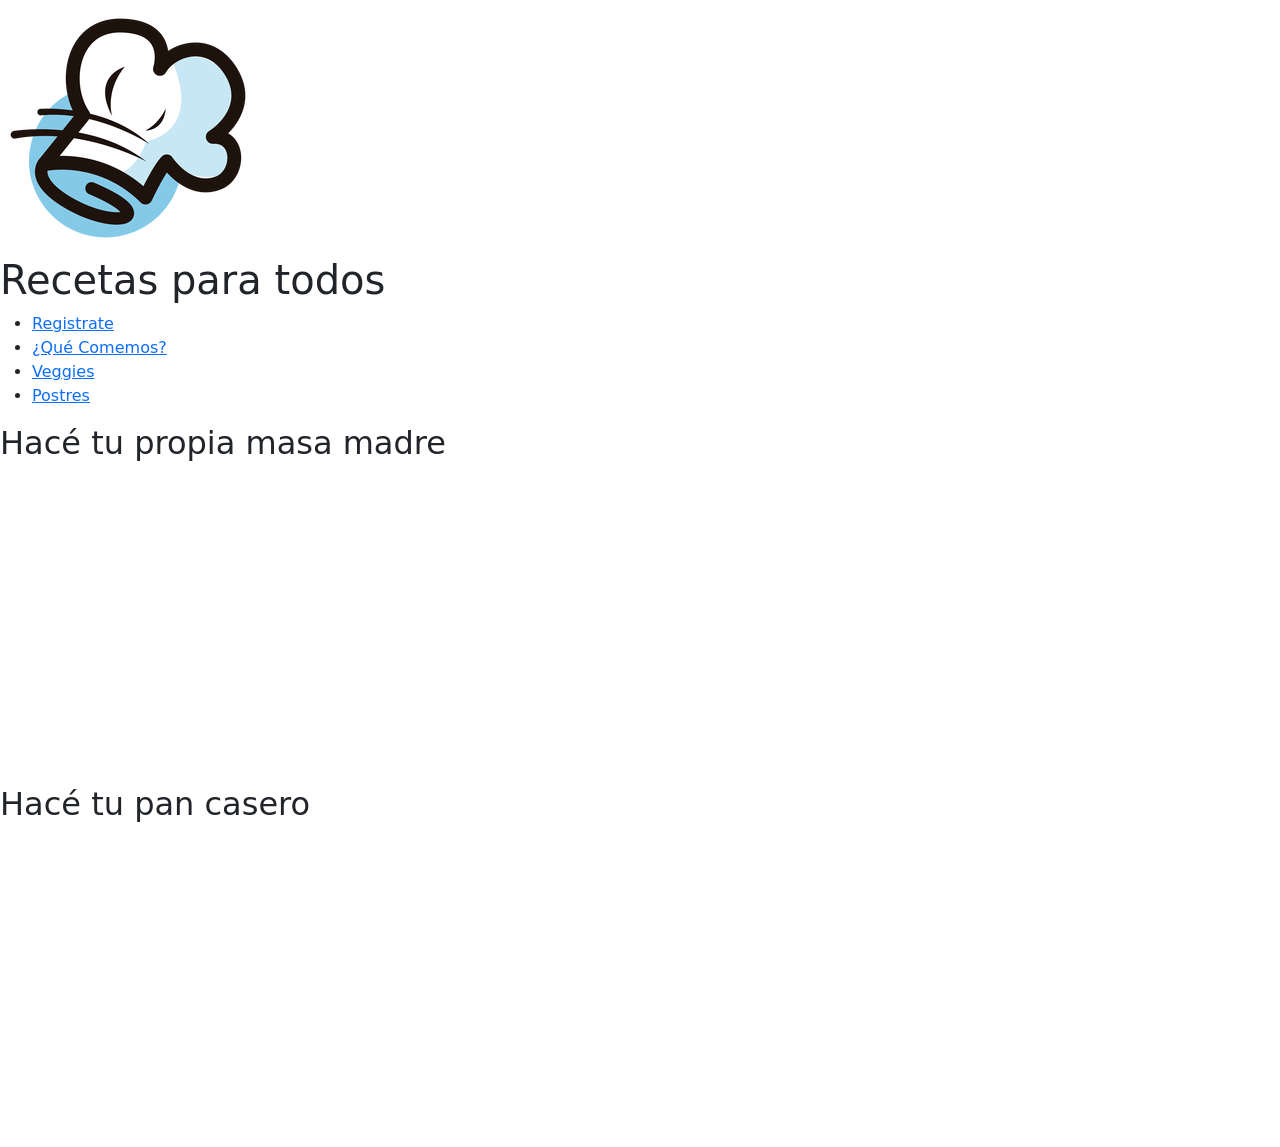
==== index.html @ 092428a9 "index fuera" ====
<!DOCTYPE html>
<html lang="en">
<head>
    <meta charset="UTF-8">
    <meta http-equiv="X-UA-Compatible" content="IE=edge">
    <meta name="viewport" content="width=device-width, initial-scale=1.0">
    <title>Recetas para todos</title>
    <link rel="shortcut icon" href="../img/favicon-recetas.png">

    <!--Bootstrap-->
    <link href="https://cdn.jsdelivr.net/npm/bootstrap@5.3.0/dist/css/bootstrap.min.css" rel="stylesheet" integrity="sha384-9ndCyUaIbzAi2FUVXJi0CjmCapSmO7SnpJef0486qhLnuZ2cdeRhO02iuK6FUUVM" crossorigin="anonymous">
    <script src="https://cdn.jsdelivr.net/npm/bootstrap@5.3.0/dist/js/bootstrap.bundle.min.js" integrity="sha384-geWF76RCwLtnZ8qwWowPQNguL3RmwHVBC9FhGdlKrxdiJJigb/j/68SIy3Te4Bkz" crossorigin="anonymous"></script>
    
    <!--Estilos-->
    <link rel="stylesheet" href="../css/estilos.css">
   <style>
        @import url('https://fonts.googleapis.com/css2?family=Kalam&display=swap');
        @import url('https://fonts.googleapis.com/css2?family=Kalam:wght@700&display=swap');
    </style>
</head>
<body>
    <header>
            <section>
                <img src="../img/Logo2.png">
            </section>
            <section class = "caja2">
                <h1>Recetas para todos</h1>
            </section>
            <nav class="cajanav">
                <ul>
                    <li><a href="./Pages/registro.html">Registrate</a></li>
                    <li><a href="./Pages/comida-hoy.html">¿Qué Comemos?</a></li>
                    <li><a href="./Pages/veggies.html">Veggies</a></li>
                    <li><a href="./Pages/postres.html">Postres</a></li>
                </ul>
            </nav>
    </header>
    <main class="conteiner">
        <section class="articulo row column-12">
            <h2>Hacé tu propia masa madre</h2>
            <iframe width="560" height="315" src="https://www.youtube.com/embed/oEwrLEnJtnI" title="YouTube video player" frameborder="0" allow="accelerometer; autoplay; 
            clipboard-write; encrypted-media; gyroscope; picture-in-picture; web-share" allowfullscreen></iframe>
        </section>
        <section class="articulo row column-12">
            <h2>Hacé tu pan casero</h2>
            <iframe width="560" height="315" src="https://www.youtube.com/embed/jTIe9_GDlhg" title="YouTube video player" frameborder="0" allow="accelerometer; autoplay;
             clipboard-write; encrypted-media; gyroscope; picture-in-picture; web-share" allowfullscreen></iframe>
        </section>
    </main>
    <footer>

    </footer>
</body>
</html>
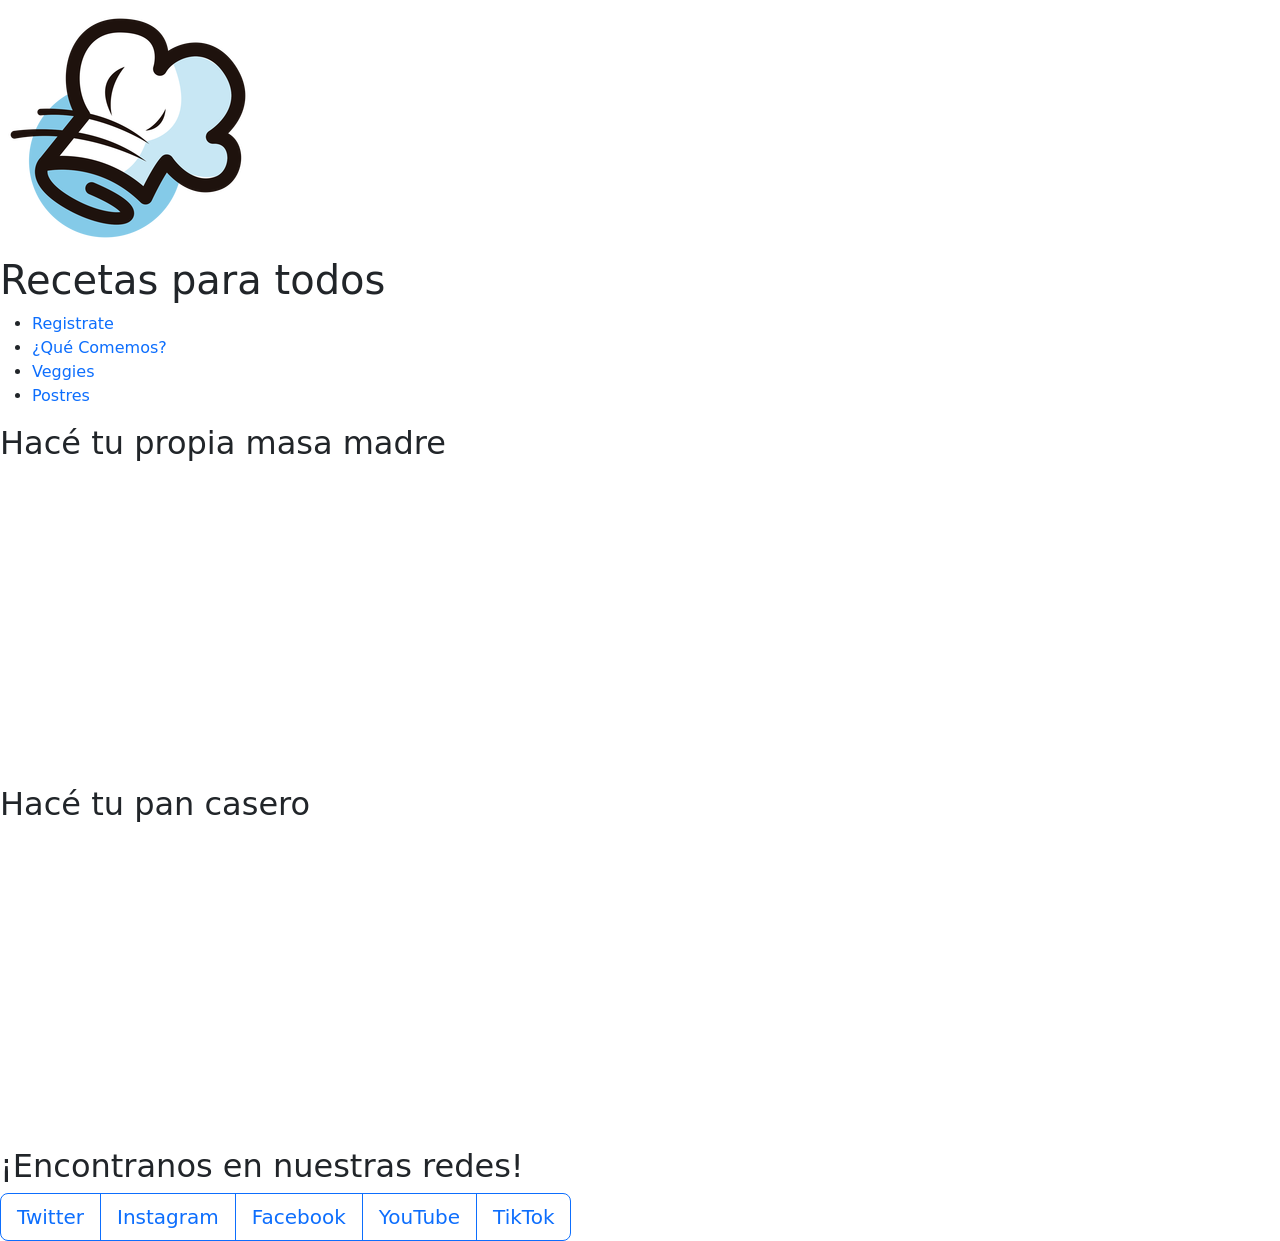
==== commit cab2557c: "Proyecto OK" ====
--- a/index.html
+++ b/index.html
@@ -5,14 +5,14 @@
     <meta http-equiv="X-UA-Compatible" content="IE=edge">
     <meta name="viewport" content="width=device-width, initial-scale=1.0">
     <title>Recetas para todos</title>
-    <link rel="shortcut icon" href="../img/favicon-recetas.png">
+    <link rel="shortcut icon" href="./img/favicon-recetas.png">
 
     <!--Bootstrap-->
     <link href="https://cdn.jsdelivr.net/npm/bootstrap@5.3.0/dist/css/bootstrap.min.css" rel="stylesheet" integrity="sha384-9ndCyUaIbzAi2FUVXJi0CjmCapSmO7SnpJef0486qhLnuZ2cdeRhO02iuK6FUUVM" crossorigin="anonymous">
     <script src="https://cdn.jsdelivr.net/npm/bootstrap@5.3.0/dist/js/bootstrap.bundle.min.js" integrity="sha384-geWF76RCwLtnZ8qwWowPQNguL3RmwHVBC9FhGdlKrxdiJJigb/j/68SIy3Te4Bkz" crossorigin="anonymous"></script>
     
     <!--Estilos-->
-    <link rel="stylesheet" href="../css/estilos.css">
+    <link rel="stylesheet" href="./css/estilos.css">
    <style>
         @import url('https://fonts.googleapis.com/css2?family=Kalam&display=swap');
         @import url('https://fonts.googleapis.com/css2?family=Kalam:wght@700&display=swap');
@@ -20,35 +20,44 @@
 </head>
 <body>
     <header>
-            <section>
+            <section class = "logo">
                 <img src="../img/Logo2.png">
             </section>
-            <section class = "caja2">
+            <section class = "titulo">
                 <h1>Recetas para todos</h1>
             </section>
             <nav class="cajanav">
                 <ul>
-                    <li><a href="./Pages/registro.html">Registrate</a></li>
-                    <li><a href="./Pages/comida-hoy.html">¿Qué Comemos?</a></li>
-                    <li><a href="./Pages/veggies.html">Veggies</a></li>
-                    <li><a href="./Pages/postres.html">Postres</a></li>
+                    <li><a href="./Pages/registro.html " style=" text-decoration:none">Registrate</a></li>
+                    <li><a href="./Pages/comida-hoy.html " style="text-decoration:none">¿Qué Comemos?</a></li>
+                    <li><a href="./Pages/veggies.html" style="text-decoration:none">Veggies</a></li>
+                    <li><a href="./Pages/postres.html" style="text-decoration:none">Postres</a></li>
                 </ul>
             </nav>
     </header>
-    <main class="conteiner">
-        <section class="articulo row column-12">
+    <main class="conteiner row">
+        <section class="articulo row column-6 column-md-12 column-lg-12">
             <h2>Hacé tu propia masa madre</h2>
             <iframe width="560" height="315" src="https://www.youtube.com/embed/oEwrLEnJtnI" title="YouTube video player" frameborder="0" allow="accelerometer; autoplay; 
             clipboard-write; encrypted-media; gyroscope; picture-in-picture; web-share" allowfullscreen></iframe>
         </section>
-        <section class="articulo row column-12">
+        <section class="articulo row column-6 column-md-12 column-lg-12">
             <h2>Hacé tu pan casero</h2>
             <iframe width="560" height="315" src="https://www.youtube.com/embed/jTIe9_GDlhg" title="YouTube video player" frameborder="0" allow="accelerometer; autoplay;
              clipboard-write; encrypted-media; gyroscope; picture-in-picture; web-share" allowfullscreen></iframe>
         </section>
     </main>
+
+    <!--FOOTER + REDES-->
     <footer>
-
+        <h2>¡Encontranos en nuestras redes!</h2>
+        <div class="btn-group btn-group-lg" role="group" aria-label="Large button group">
+            <button type="button" class="btn btn-outline-primary"><a href="https://www.twitter.com/" style=" text-decoration:none">Twitter</a></button>
+            <button type="button" class="btn btn-outline-primary"><a href="https://www.instagram.com/" style=" text-decoration:none">Instagram</a></button>
+            <button type="button" class="btn btn-outline-primary"><a href="https://www.Facebook.com/" style=" text-decoration:none">Facebook</a></button>
+            <button type="button" class="btn btn-outline-primary"><a href="https://www.YouTube.com/" style=" text-decoration:none">YouTube</a></button>
+            <button type="button" class="btn btn-outline-primary"><a href="https://www.tiktok.com/" style=" text-decoration:none">TikTok</a></button>
+          </div>
     </footer>
 </body>
 </html>
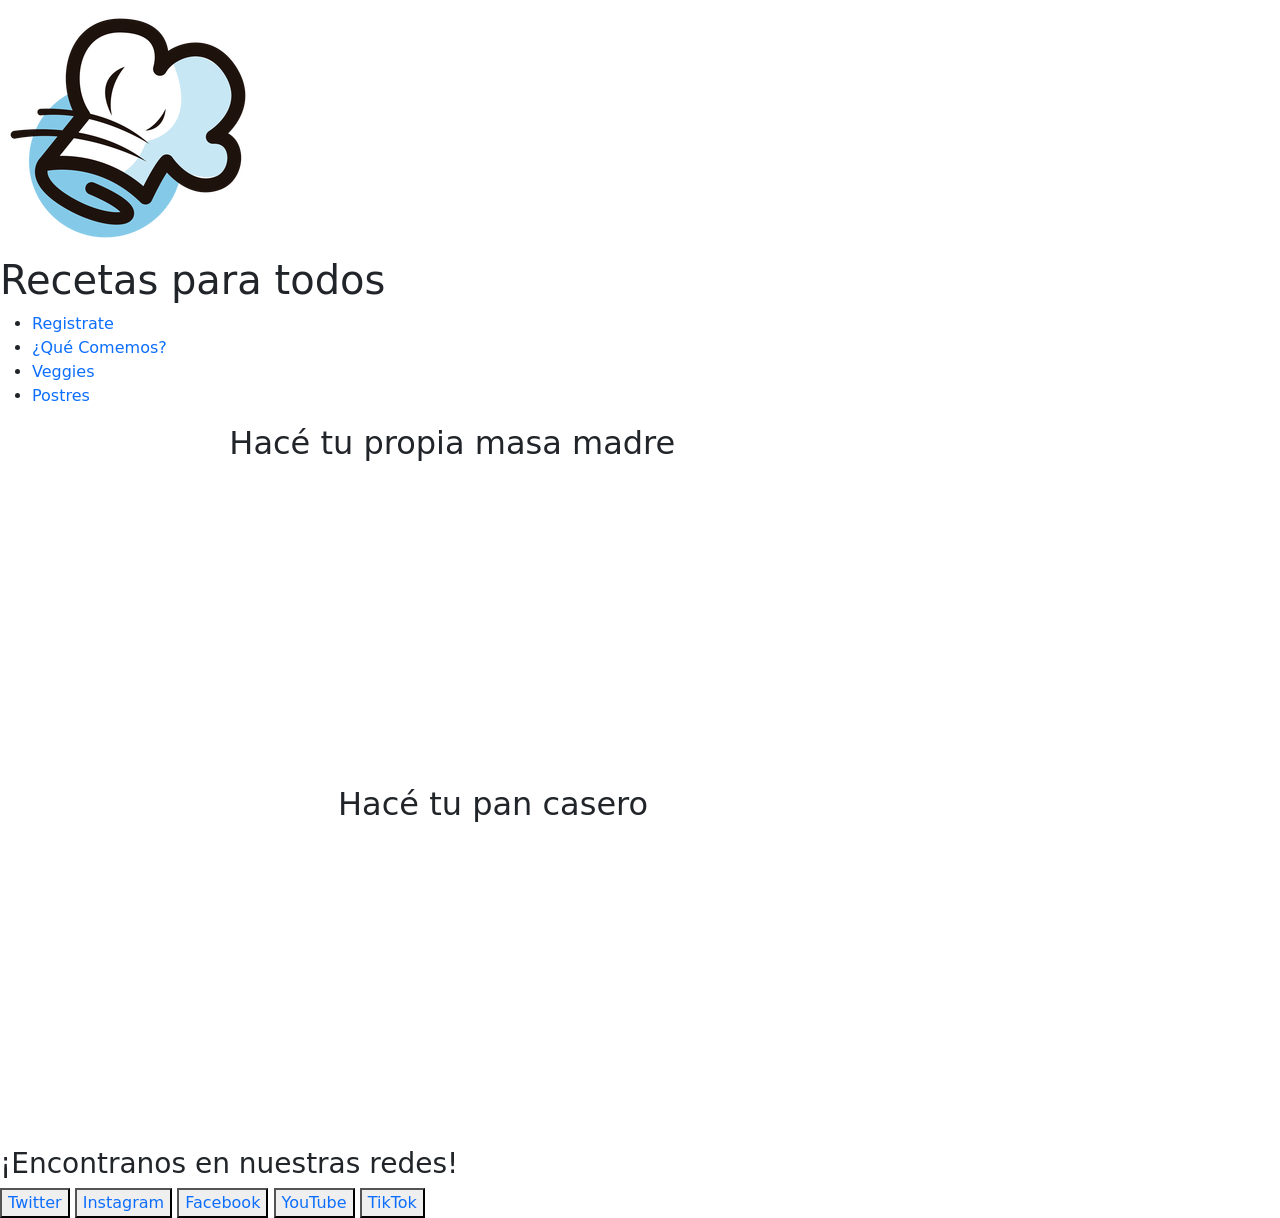
==== commit d1890a2d: "3era entrega" ====
--- a/index.html
+++ b/index.html
@@ -21,7 +21,7 @@
 <body>
     <header>
             <section class = "logo">
-                <img src="../img/Logo2.png">
+                <img src="../img/Logo2.png" class="logo" alt="Logo sombrero de chef">
             </section>
             <section class = "titulo">
                 <h1>Recetas para todos</h1>
@@ -35,13 +35,13 @@
                 </ul>
             </nav>
     </header>
-    <main class="conteiner row">
-        <section class="articulo row column-6 column-md-12 column-lg-12">
+    <main class="conteiner-fluid row justify-content-center">
+        <section class="articuloPagPrincipal row col-12 col-lg-8">
             <h2>Hacé tu propia masa madre</h2>
             <iframe width="560" height="315" src="https://www.youtube.com/embed/oEwrLEnJtnI" title="YouTube video player" frameborder="0" allow="accelerometer; autoplay; 
             clipboard-write; encrypted-media; gyroscope; picture-in-picture; web-share" allowfullscreen></iframe>
         </section>
-        <section class="articulo row column-6 column-md-12 column-lg-12">
+        <section class="articuloPagPrincipal row col-12 col-lg-6">
             <h2>Hacé tu pan casero</h2>
             <iframe width="560" height="315" src="https://www.youtube.com/embed/jTIe9_GDlhg" title="YouTube video player" frameborder="0" allow="accelerometer; autoplay;
              clipboard-write; encrypted-media; gyroscope; picture-in-picture; web-share" allowfullscreen></iframe>
@@ -50,14 +50,14 @@
 
     <!--FOOTER + REDES-->
     <footer>
-        <h2>¡Encontranos en nuestras redes!</h2>
-        <div class="btn-group btn-group-lg" role="group" aria-label="Large button group">
-            <button type="button" class="btn btn-outline-primary"><a href="https://www.twitter.com/" style=" text-decoration:none">Twitter</a></button>
-            <button type="button" class="btn btn-outline-primary"><a href="https://www.instagram.com/" style=" text-decoration:none">Instagram</a></button>
-            <button type="button" class="btn btn-outline-primary"><a href="https://www.Facebook.com/" style=" text-decoration:none">Facebook</a></button>
-            <button type="button" class="btn btn-outline-primary"><a href="https://www.YouTube.com/" style=" text-decoration:none">YouTube</a></button>
-            <button type="button" class="btn btn-outline-primary"><a href="https://www.tiktok.com/" style=" text-decoration:none">TikTok</a></button>
-          </div>
+        <h3 class="tituloRedes">¡Encontranos en nuestras redes!</h3>
+        <div class="contenedorRedes">
+            <button type="button" class="botonRedes"><a href="https://www.twitter.com/" style=" text-decoration:none">Twitter</a></button>
+            <button type="button" class="botonRedes"><a href="https://www.instagram.com/" style=" text-decoration:none">Instagram</a></button>
+            <button type="button" class="botonRedes"><a href="https://www.Facebook.com/" style=" text-decoration:none">Facebook</a></button>
+            <button type="button" class="botonRedes"><a href="https://www.YouTube.com/" style=" text-decoration:none">YouTube</a></button>
+            <button type="button" class="botonRedes"><a href="https://www.tiktok.com/" style=" text-decoration:none">TikTok</a></button>
+        </div>
     </footer>
 </body>
 </html>
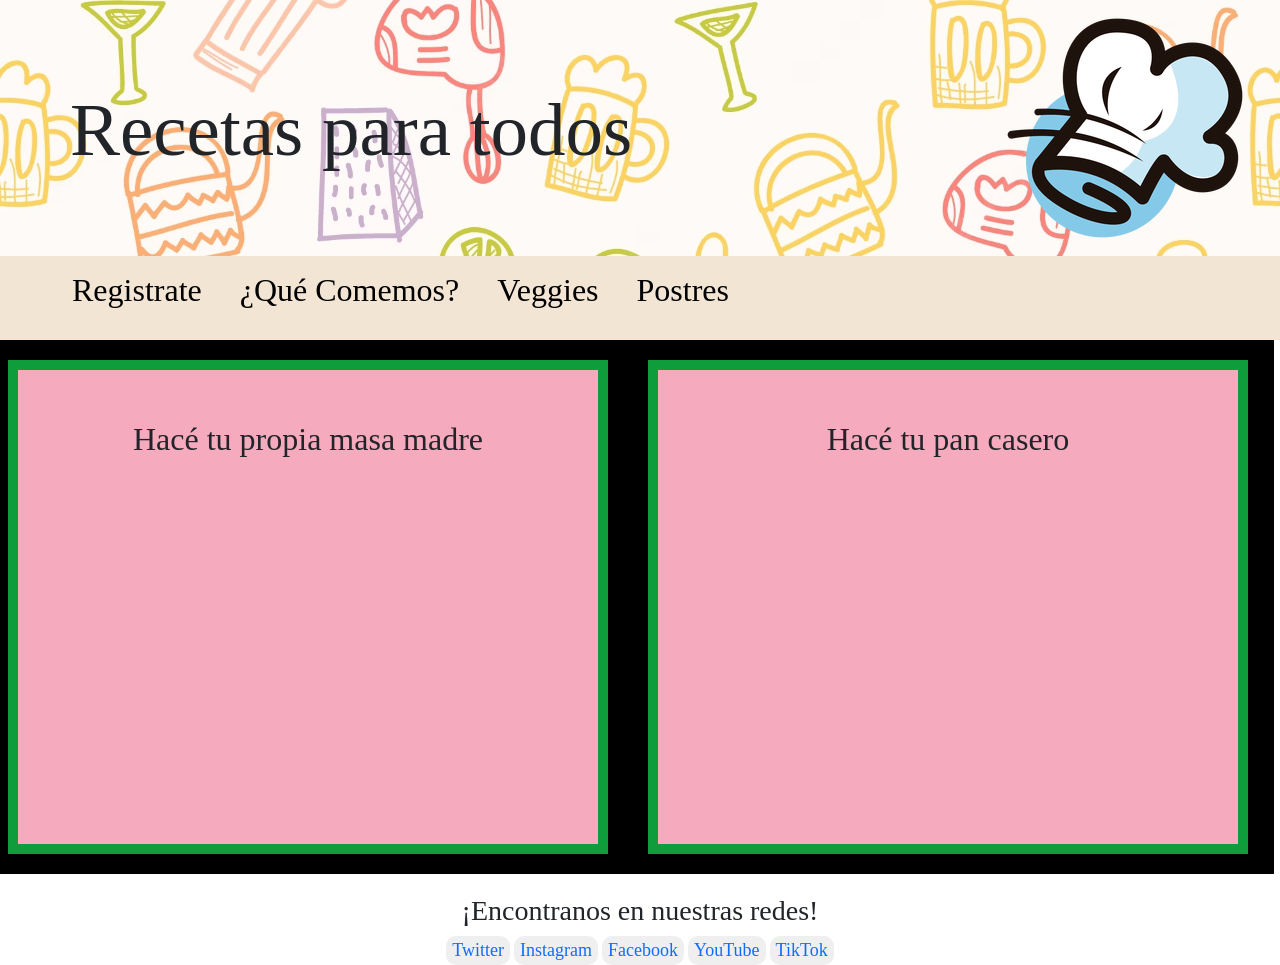
==== commit 10acc9fa: "Entrega final - Proyecto" ====
--- a/index.html
+++ b/index.html
@@ -6,26 +6,32 @@
     <meta name="viewport" content="width=device-width, initial-scale=1.0">
     <title>Recetas para todos</title>
     <link rel="shortcut icon" href="./img/favicon-recetas.png">
+    <meta name="pagina de recetas"content="esto es una pagina de recetas">
+    <meta name="keywords" content="cocina, comida, postre, veggies, tutoriales">
+
+
 
     <!--Bootstrap-->
     <link href="https://cdn.jsdelivr.net/npm/bootstrap@5.3.0/dist/css/bootstrap.min.css" rel="stylesheet" integrity="sha384-9ndCyUaIbzAi2FUVXJi0CjmCapSmO7SnpJef0486qhLnuZ2cdeRhO02iuK6FUUVM" crossorigin="anonymous">
     <script src="https://cdn.jsdelivr.net/npm/bootstrap@5.3.0/dist/js/bootstrap.bundle.min.js" integrity="sha384-geWF76RCwLtnZ8qwWowPQNguL3RmwHVBC9FhGdlKrxdiJJigb/j/68SIy3Te4Bkz" crossorigin="anonymous"></script>
     
-    <!--Estilos-->
-    <link rel="stylesheet" href="./css/estilos.css">
+
    <style>
         @import url('https://fonts.googleapis.com/css2?family=Kalam&display=swap');
         @import url('https://fonts.googleapis.com/css2?family=Kalam:wght@700&display=swap');
     </style>
+
+        <!--Estilos-->
+    <link rel="stylesheet"  type="text/css" href="./CSS/estilos.css">
 </head>
 <body>
     <header>
-            <section class = "logo">
+            <div class = "logo">
                 <img src="../img/Logo2.png" class="logo" alt="Logo sombrero de chef">
-            </section>
-            <section class = "titulo">
+            </div>
+            <div class = "titulo">
                 <h1>Recetas para todos</h1>
-            </section>
+            </div>
             <nav class="cajanav">
                 <ul>
                     <li><a href="./Pages/registro.html " style=" text-decoration:none">Registrate</a></li>
@@ -35,13 +41,15 @@
                 </ul>
             </nav>
     </header>
-    <main class="conteiner-fluid row justify-content-center">
-        <section class="articuloPagPrincipal row col-12 col-lg-8">
+    <main class="conteiner-sm text-center row align-items-center">
+
+            <!--ARTICULOS DE PAGINA PRINCIPAL-->
+        <section class="articuloPagPrincipal row col-sm-12 col-lg-6">
             <h2>Hacé tu propia masa madre</h2>
             <iframe width="560" height="315" src="https://www.youtube.com/embed/oEwrLEnJtnI" title="YouTube video player" frameborder="0" allow="accelerometer; autoplay; 
             clipboard-write; encrypted-media; gyroscope; picture-in-picture; web-share" allowfullscreen></iframe>
         </section>
-        <section class="articuloPagPrincipal row col-12 col-lg-6">
+        <section class="articuloPagPrincipal row col-sm-12 col-lg-6">
             <h2>Hacé tu pan casero</h2>
             <iframe width="560" height="315" src="https://www.youtube.com/embed/jTIe9_GDlhg" title="YouTube video player" frameborder="0" allow="accelerometer; autoplay;
              clipboard-write; encrypted-media; gyroscope; picture-in-picture; web-share" allowfullscreen></iframe>
@@ -50,13 +58,15 @@
 
     <!--FOOTER + REDES-->
     <footer>
-        <h3 class="tituloRedes">¡Encontranos en nuestras redes!</h3>
+        <div class="tituloRedes">
+            <h3>¡Encontranos en nuestras redes!</h3>
+        </div>
         <div class="contenedorRedes">
-            <button type="button" class="botonRedes"><a href="https://www.twitter.com/" style=" text-decoration:none">Twitter</a></button>
-            <button type="button" class="botonRedes"><a href="https://www.instagram.com/" style=" text-decoration:none">Instagram</a></button>
-            <button type="button" class="botonRedes"><a href="https://www.Facebook.com/" style=" text-decoration:none">Facebook</a></button>
-            <button type="button" class="botonRedes"><a href="https://www.YouTube.com/" style=" text-decoration:none">YouTube</a></button>
-            <button type="button" class="botonRedes"><a href="https://www.tiktok.com/" style=" text-decoration:none">TikTok</a></button>
+            <button type="button" class="botonTwitter"><a href="https://www.twitter.com/" style=" text-decoration:none">Twitter</a></button>
+            <button type="button" class="botonInstagram"><a href="https://www.instagram.com/" style=" text-decoration:none">Instagram</a></button>
+            <button type="button" class="botonFacebook"><a href="https://www.Facebook.com/" style=" text-decoration:none">Facebook</a></button>
+            <button type="button" class="botonYoutube"><a href="https://www.YouTube.com/" style=" text-decoration:none">YouTube</a></button>
+            <button type="button" class="botonTiktok"><a href="https://www.tiktok.com/" style=" text-decoration:none">TikTok</a></button>
         </div>
     </footer>
 </body>
--- a/CSS/estilos.css
+++ b/CSS/estilos.css
@@ -0,0 +1,315 @@
+header {
+  font-family: "Kalam", cursive;
+  display: grid;
+  grid-template-areas: "titulo titulo titulo titulo titulo logo" "cajanav cajanav cajanav cajanav cajanav cajanav";
+  justify-items: left;
+  background-image: url(../img/fondo.avif);
+  background-size: cover;
+  /*Logo*/
+  /*Titulo*/
+  /*Menu*/
+}
+header .logo {
+  justify-content: right;
+  grid-area: logo;
+  display: block;
+  animation-name: animacionLogo;
+  animation-iteration-count: 1;
+  animation-duration: 1s;
+  animation-timing-function: ease-in-out;
+}
+@keyframes animacionLogo {
+  0% {
+    transform: rotate(90deg);
+  }
+  75% {
+    transform: rotate(180deg);
+  }
+  100% {
+    transform: rotate(270deg);
+  }
+}
+header .titulo {
+  display: block;
+  grid-area: titulo;
+  width: 800px;
+  height: 100px;
+  padding: 10px 10px 10px 10px;
+  position: relative;
+  justify-content: left;
+  align-items: left;
+  margin-top: 75px;
+  margin-left: 60px;
+  transition: margin-top 2s;
+}
+header .titulo:hover {
+  margin-top: 10px;
+}
+header h1 {
+  font-size: 75px;
+  transition: height 2s;
+}
+header h1:hover {
+  font-size: 80px;
+}
+header .cajanav {
+  background-color: rgb(243, 229, 212);
+  grid-area: cajanav;
+  display: block;
+  width: 100%;
+  padding: 10px;
+  font-size: xx-large;
+  text-align: left;
+  text-decoration: none;
+  align-items: center;
+}
+header a {
+  color: black;
+  transition: height 2s;
+}
+header li {
+  margin-left: 30px;
+  display: inline;
+  text-decoration: none;
+  transition: heigth 2s;
+}
+
+main {
+  font-family: "Kalam", cursive;
+  display: flex;
+  width: 100.5%;
+  justify-items: center;
+  align-items: center;
+  background-color: black;
+  /*PAGINA REGISTRO*/
+  /* PAGINA QUE COMEMOS*/
+  /*FORMATO RECETAS PARA VEGGIES Y POSTRES*/
+}
+main .articuloPagPrincipal {
+  display: inline-block;
+  width: 600px;
+  background-color: rgb(245, 170, 189);
+  border: 10px solid rgb(15, 156, 58);
+  padding: 50px;
+  margin: 20px;
+  font-size: xx-large;
+}
+main .articuloRegistro {
+  display: block;
+  width: 500px;
+  height: 650px;
+  background-color: rgb(245, 170, 189);
+  border: 10px solid rgb(238, 156, 156);
+  padding: 50px;
+  margin: 20px;
+  font-size: large;
+}
+main .articuloRegistro .botonRegistro {
+  padding: 15px, 35px;
+  border-radius: 10px;
+  border: none;
+}
+main .articuloRegistro .botonRegistro:hover {
+  background: radial-gradient(circle, rgb(243, 229, 212), rgb(207, 186, 160));
+  cursor: pointer;
+}
+main .articuloRegistro .listaVertical {
+  display: block;
+}
+main .registroPromo {
+  display: block;
+  width: 600px;
+  height: 600px;
+  margin: 50px;
+}
+main .registroPromo a {
+  color: white;
+  text-decoration: none;
+}
+main .articuloQueComemos {
+  display: inline-block;
+  width: 700px;
+  background-color: rgb(245, 170, 189);
+  border: 10px solid rgb(15, 156, 58);
+  padding: 50px;
+  margin-left: 600px;
+  font-size: xx-large;
+}
+main .recetas {
+  display: inline-block;
+  height: 1200px;
+  width: 600px;
+  background-color: white;
+  border: 10px solid burlywood;
+  padding: 50px;
+  margin: 20px;
+  overflow: scroll;
+}
+main .recetas .listaReceta {
+  display: block;
+  list-style: decimal;
+  color: black;
+}
+main a {
+  color: black;
+}
+main li {
+  display: inline;
+  text-decoration: none;
+}
+
+/*FOOTER*/
+footer {
+  display: grid;
+  grid-template-areas: "tituloRedes tituloRedes tituloRedes tituloRedes tituloRedes" "contenedorRedes contenedorRedes contenedorRedes contenedorRedes contenedorRedes";
+  font-family: "Kalam", cursive;
+  justify-items: center;
+  align-items: center;
+}
+footer .tituloRedes {
+  margin-top: 20px;
+  display: inline-block;
+  grid-area: tituloRedes;
+}
+footer .contenedorRedes {
+  grid-area: contenedorRedes;
+  justify-items: center;
+  align-items: center;
+}
+footer .botonTwitter, footer .botonTiktok, footer .botonYoutube, footer .botonFacebook, footer .botonInstagram {
+  display: inline-block;
+  padding: 15px, 35px;
+  margin: 50px, 30px;
+  border-radius: 10px;
+  border: none;
+}
+footer .botonTwitter a, footer .botonTiktok a, footer .botonYoutube a, footer .botonFacebook a, footer .botonInstagram a {
+  font-size: large;
+}
+footer .botonTwitter:hover, footer .botonTiktok:hover, footer .botonYoutube:hover, footer .botonFacebook:hover, footer .botonInstagram:hover {
+  background: radial-gradient(circle, rgb(243, 229, 212), rgb(207, 186, 160));
+  cursor: pointer;
+}
+@media (min-width: 0) and (max-width: 576px) {
+  * {
+    font-family: "Kalam", cursive;
+  }
+  header {
+    display: grid;
+    grid-template-areas: "logo" "titulo" "cajanav";
+    justify-items: left;
+    width: 100%;
+    background-repeat: repeat-x;
+  }
+  header .logo {
+    grid-area: logo;
+    display: block;
+    width: 200px;
+    height: 200px;
+  }
+  header .titulo {
+    display: block;
+    grid-area: titulo;
+    width: 95%;
+    height: 100px;
+    padding: 10px 10px 10px 10px;
+    align-items: left;
+    margin-top: 75px;
+    margin-left: 2px;
+  }
+  header .cajanav {
+    grid-area: cajanav;
+    display: block;
+    width: 100%;
+    padding: 10px;
+    text-align: left;
+    text-decoration: none;
+    font-size: 20px;
+  }
+  header h1 {
+    font-size: 40px;
+  }
+  header li {
+    margin-left: 10px;
+  }
+  main {
+    align-items: center;
+    background-color: black;
+    display: flex;
+    width: 103.3%;
+    /*PAGINA PRINCIPAL*/
+    /*PAGINA REGISTRO*/
+    /*PAGINA QUE COMEMOS*/
+  }
+  main .articuloPagPrincipal {
+    display: inline-block;
+    width: 80%;
+    background-color: rgb(245, 170, 189);
+    border: 10px solid rgb(15, 156, 58);
+    padding: 50px;
+    margin: 20px;
+    font-size: xx-large;
+  }
+  main .articuloRegistro {
+    display: block;
+    width: 80%;
+    height: 700px;
+    background-color: rgb(245, 170, 189);
+    border: 10px solid rgb(238, 156, 156);
+    padding: 50px;
+    font-size: medium;
+  }
+  main .articuloRegistro .listaVertical {
+    display: block;
+  }
+  main .registroPromo {
+    display: inline-block;
+    width: 80%;
+    height: 600px;
+    margin-top: 10px;
+    margin-left: 20px;
+    text-decoration-color: white;
+  }
+  main .articuloQueComemos {
+    display: inline-block;
+    width: 90%;
+    background-color: rgb(245, 170, 189);
+    border: 10px solid rgb(15, 156, 58);
+    padding: 1%;
+    margin: 1%;
+    font-size: 20px;
+  }
+  main .recetas {
+    display: inline-block;
+    height: 1200px;
+    width: 80%;
+    background-color: white;
+    border: 10px solid burlywood;
+    padding: 50px;
+    margin: 20px;
+    overflow: scroll;
+  }
+  main .recetas .listaReceta {
+    display: block;
+    list-style: decimal;
+    color: black;
+  }
+  footer {
+    display: flex;
+    justify-content: center;
+    align-items: center;
+    background-color: rgb(243, 229, 212);
+    width: 100%;
+  }
+  footer .tituloRedes {
+    width: 100%;
+    margin: 10px;
+    font-size: 20px;
+  }
+  footer .contenedorRedes {
+    width: 100%;
+    margin: 10px;
+  }
+}
+
+/*# sourceMappingURL=estilos.css.map */
